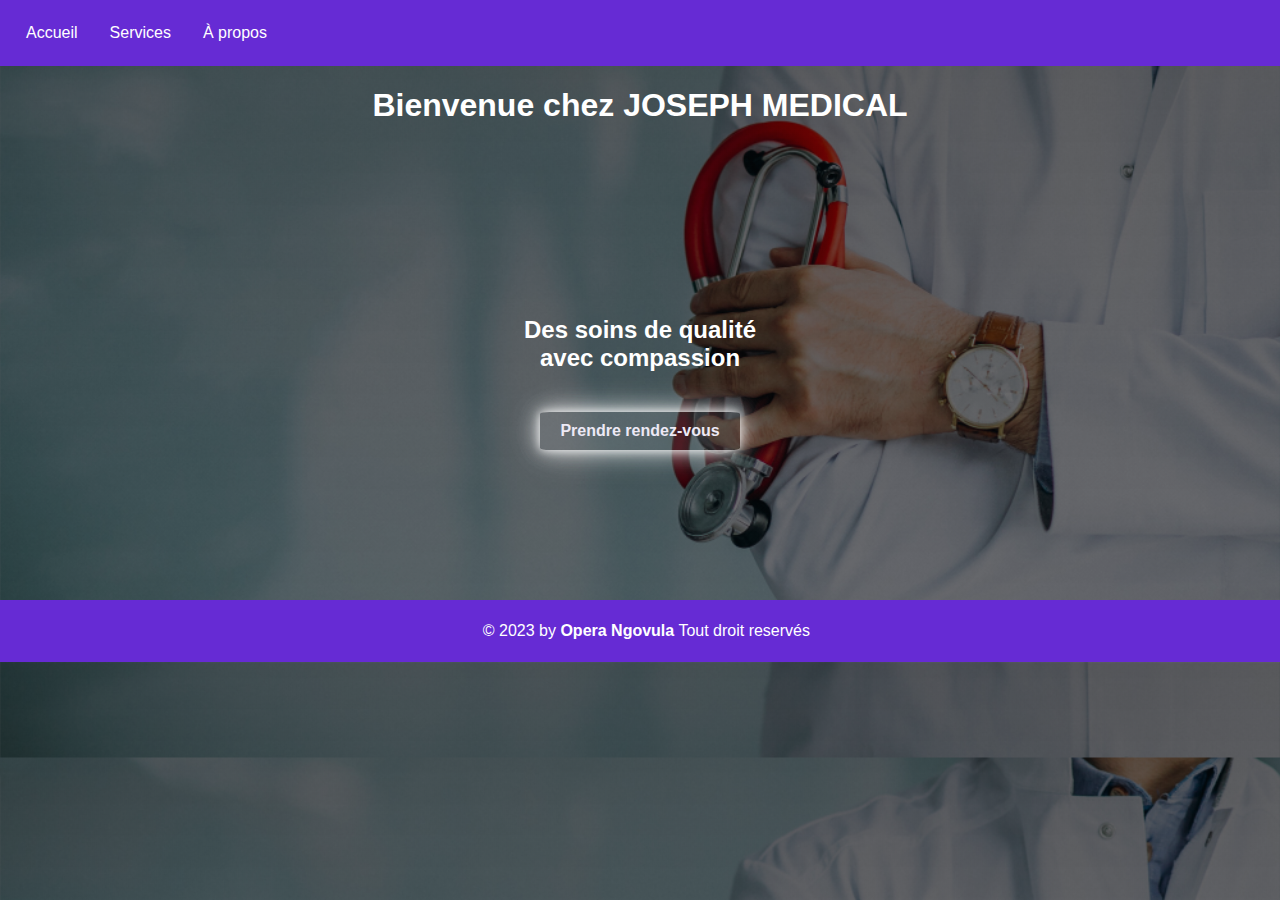
==== index.html @ 7ead552c "Add files via upload" ====
<!DOCTYPE html>
<html>
<head>
  <link rel="stylesheet" type="text/css" href="style.css">
<meta charset='Utf-8'>
</head>
<body>
 <header>
    <nav>
      <div class="menu-icon">
        <span class="bar"></span>
        <span class="bar"></span>
        <span class="bar"></span>
      </div>
      <ul class="menu">
        <li><a href="#">Accueil</a></li>
        <li><a href="service.html">Services</a></li>
        <li><a href="" >À propos</a></li>
      </ul>
    </nav>
  </header>
  <h1>Bienvenue chez JOSEPH MEDICAL</h1>
  <section class="hero-section">
    <div class="hero-content">
      <h2 class="word-animation">Des soins de qualité <br>avec compassion</h2>
      <a href="index (2).html" class="cta-button"><strong>Prendre rendez-vous</strong></a>
    </div>
  </section>
 
 
  <footer>
    <p class="copy">&copy; 2023 by <strong>Opera Ngovula</strong> Tout droit reservés</p>
  </footer>
  
    <script src="script.js" defer></script>
  </body>
  </html>
---- style.css ----
@import url('https://fonts.googleapis.com/css2?family=Quicksand:wght@300;400;500&display=swap');
 
h1 {
  align-items: center;
  color: white;
  text-align: center;
  font-family:'Trebuchet MS', 'Lucida Sans Unicode', 'Lucida Grande', 'Lucida Sans', Arial, sans-serif;
  
}
body {
  background: linear-gradient(
    rgba(3, 3, 3, 0.602), rgba(3, 3, 3, 0.52)),
    url("doc.png");
  /*background-color: black;*/
  background-size: cover;
  background-position: center;
  margin: 0;
  padding: 0;
  width: 100%;
  font-family: Arial, sans-serif;
 /* height: 85vh;
  width: 100%;*/
}

header {
  background-color: #662bd4;
  color: #fff;
  padding: 10px;
  
}

.menu {
  list-style-type: none;
  margin: 0;
  padding: 0;
  overflow: hidden;
}

.menu li {
  float: left;
}

.menu li a {
  display: block;
  color: #fff;
  text-align: center;
  padding: 14px 16px;
  text-decoration: none;
}

.menu li a:hover {
  background-color: #662bd4;
  opacity: 0.1;
  transform: translateY(-10px);
}

.content {
  padding: 20px;
  text-align: center;
}

.hero-section {
  text-align: center;
  padding: 150px 0;
  color: #fff;
}

.hero-content h2 {
  animation: fadeWords 2s ease-in-out infinite;
}

.cta-button {
  display: inline-block;
  background-color: #ffffff1c;
  color: #ede9f5;
  padding: 10px 20px;
  text-decoration: none;
  margin-top: 20px;
  border-radius: 5%;
  transition: background-color 0.3s ease;
  box-shadow: 0 0 10px rgba(255, 255, 255, 0.8),
  0 0 20px rgba(255, 255, 255, 0.6),
  0 0 30px rgba(255, 255, 255, 0.4),
  0 0 40px rgba(255, 255, 255, 0.2) ; 
}

.cta-button:hover {
  background-color: #ccc;
}


@keyframes fadeWords {
  0% {
    opacity: 0;
    transform: translateY(20px);
  }
  10% {
    opacity: 1;
  }
  90% {
    opacity: 1;
  }
  100% {
    opacity: 0;
    transform: translateY(-20px);
  }
}


/* Media Query pour la navigation mobile */
@media screen and (max-width: 600px) {
  .menu li {
    float: none;
  }

  .menu-icon {
    cursor: pointer;
    display: inline-block;
    margin: 10px;
  }

  .bar {
    background-color: #fff;
    display: block;
    height: 3px;
    width: 25px;
    margin: 5px 0; 
  }

  .menu {
    display: none;
    margin-top: 10px;
  }

  .menu.active {
    display: block;
  }
}

footer {
  
  left: 0;
  width: 100%;
  height: 50px;
  bottom: 0;
  background-color:#662bd4;
  color: #fff;
  padding: 0.5%;
  align-items: center;
}

.copy{
  background-color: #662bd4;
  text-align:center;
}

.strong
{
color: rgb(224, 248, 248);
}
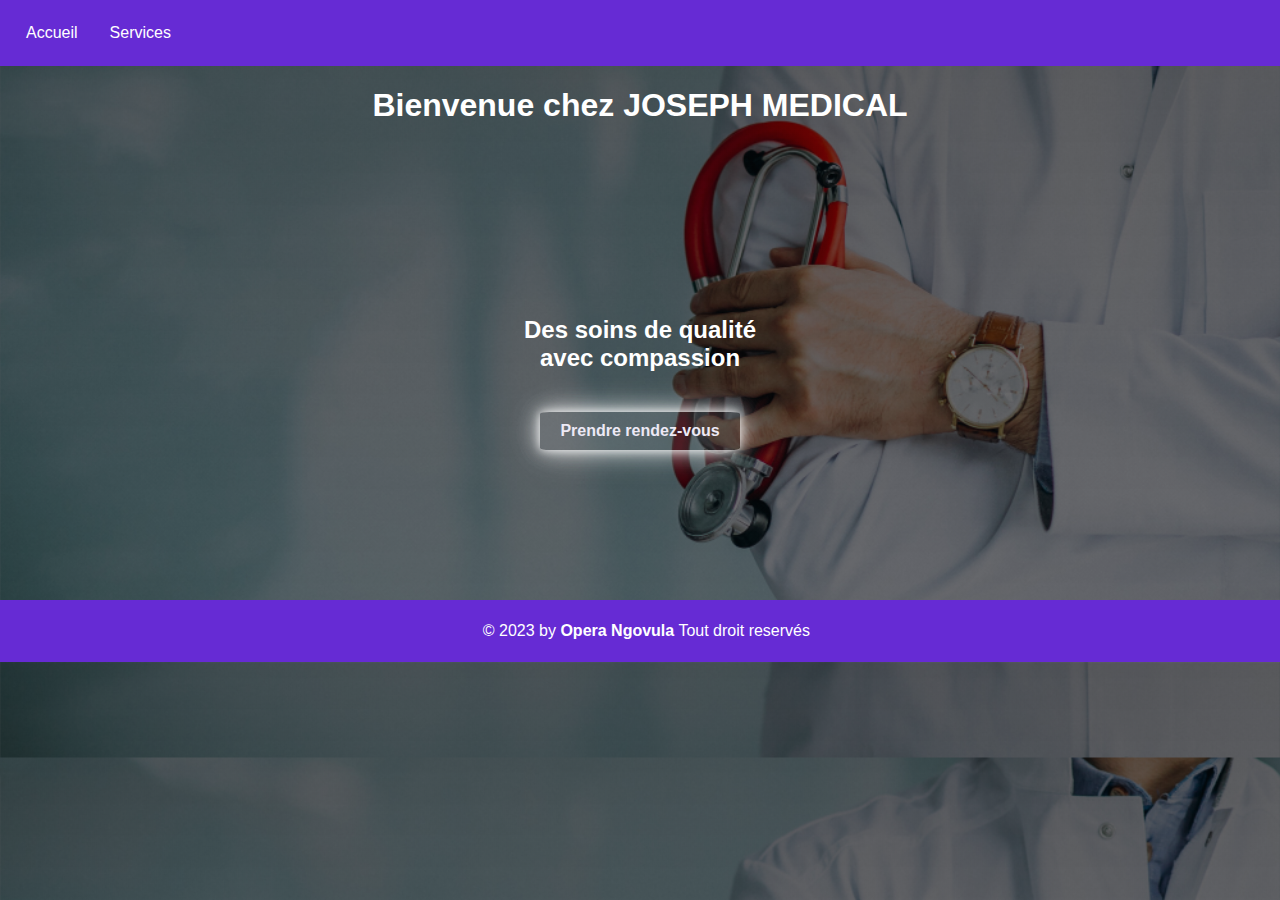
==== commit 9d75f723: "index.html" ====
--- a/index.html
+++ b/index.html
@@ -15,7 +15,7 @@
       <ul class="menu">
         <li><a href="#">Accueil</a></li>
         <li><a href="service.html">Services</a></li>
-        <li><a href="" >À propos</a></li>
+     
       </ul>
     </nav>
   </header>
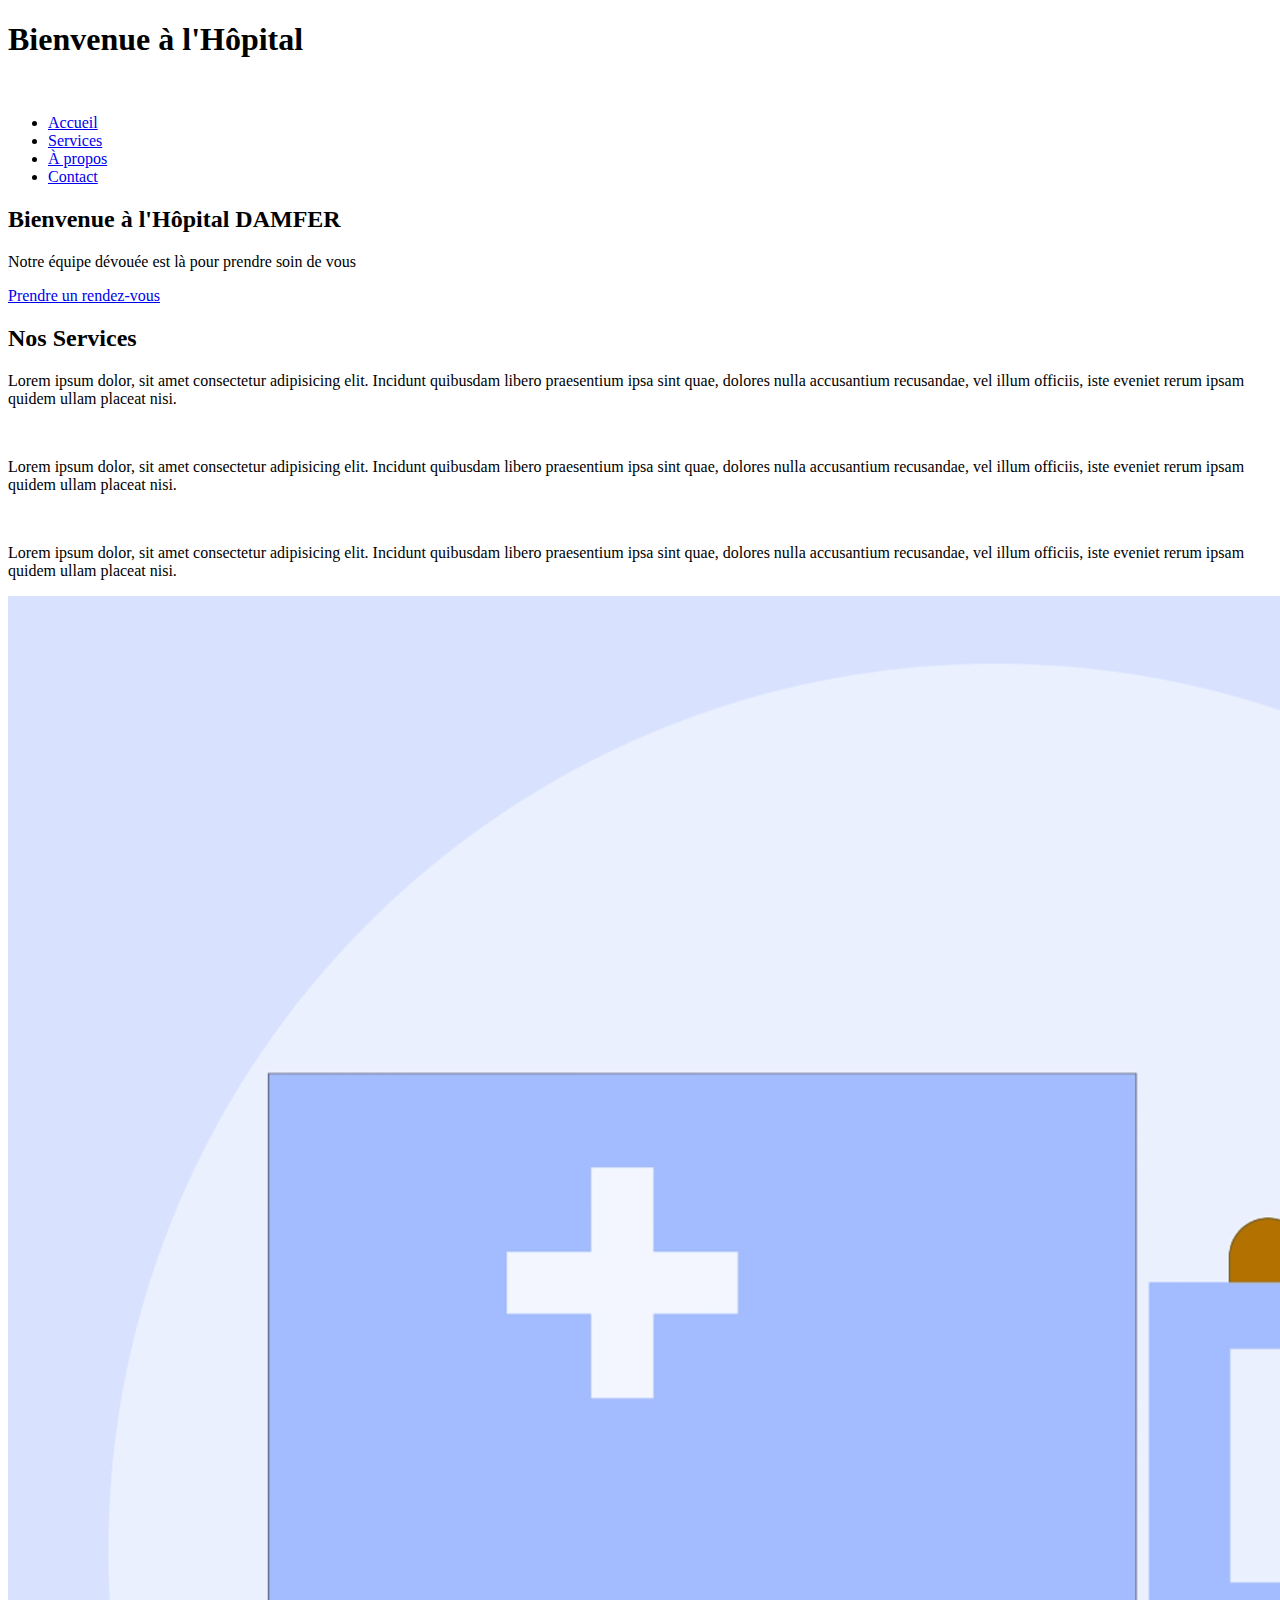
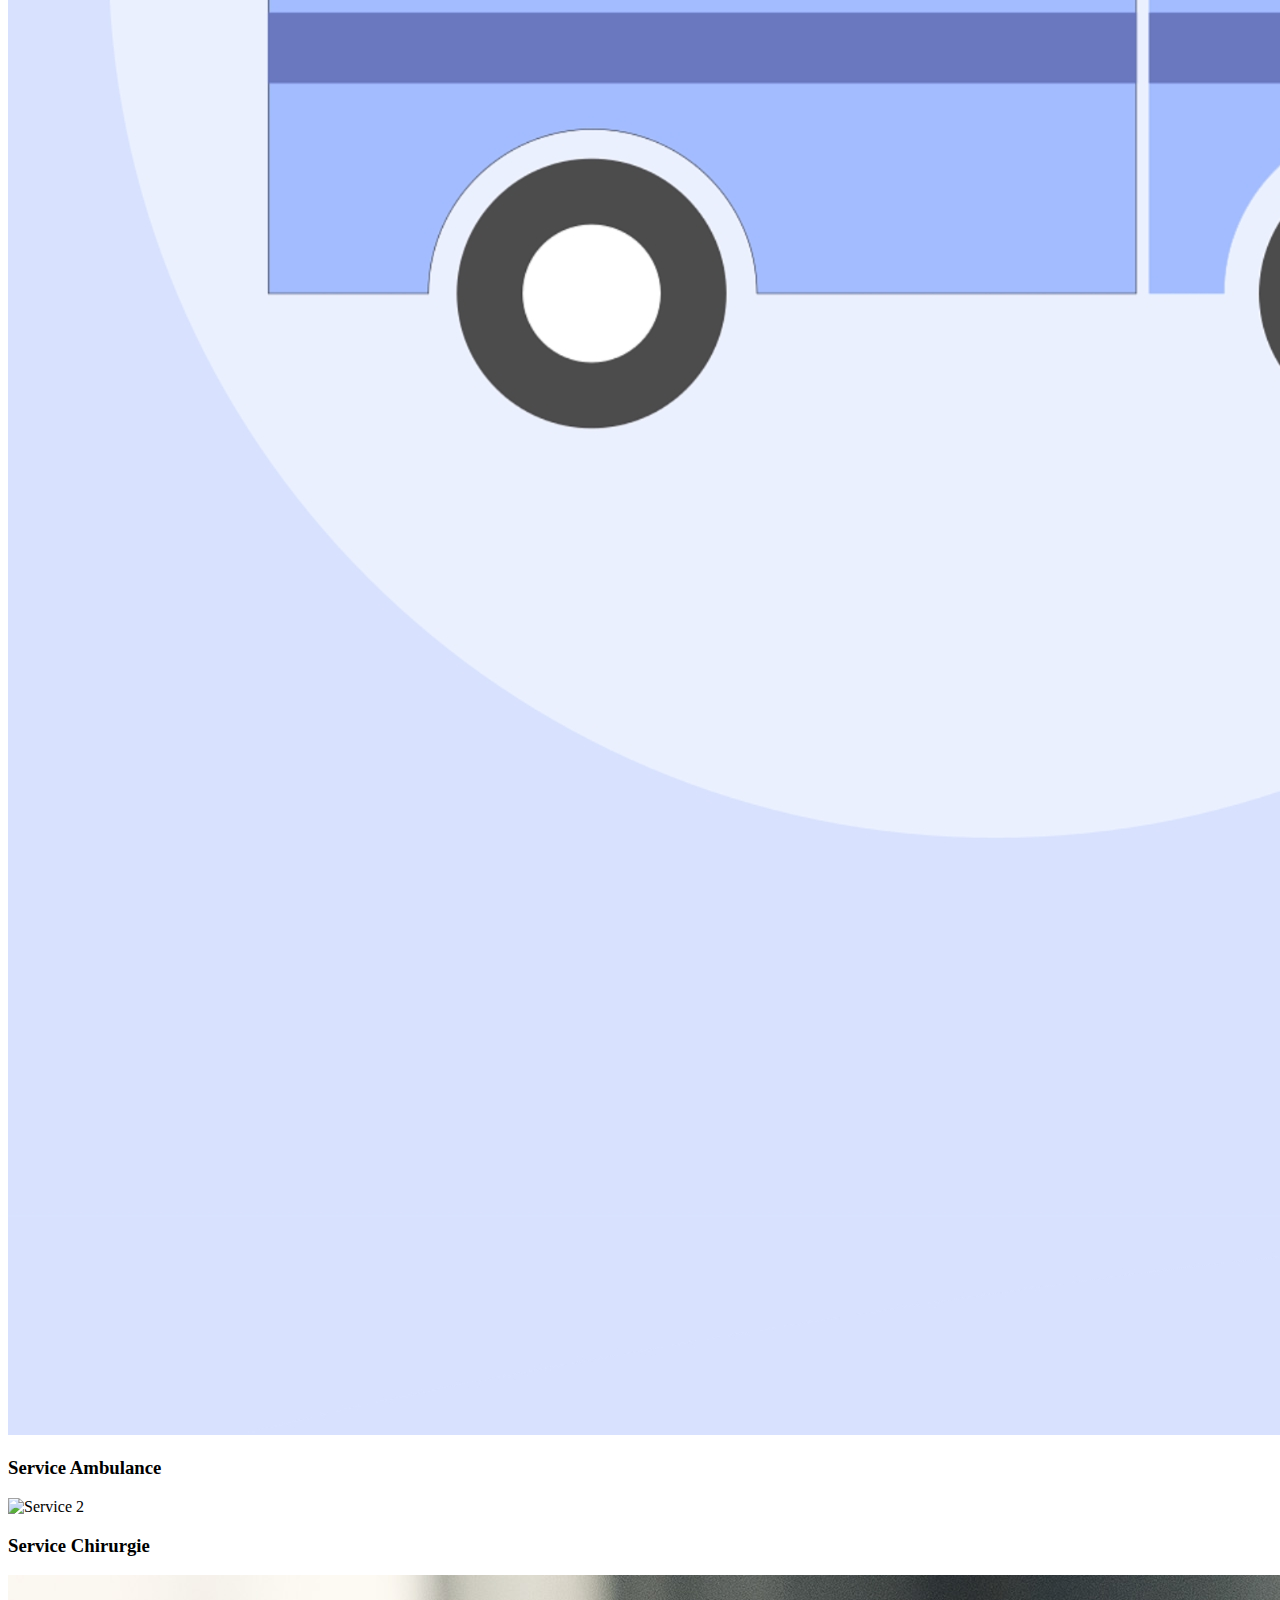
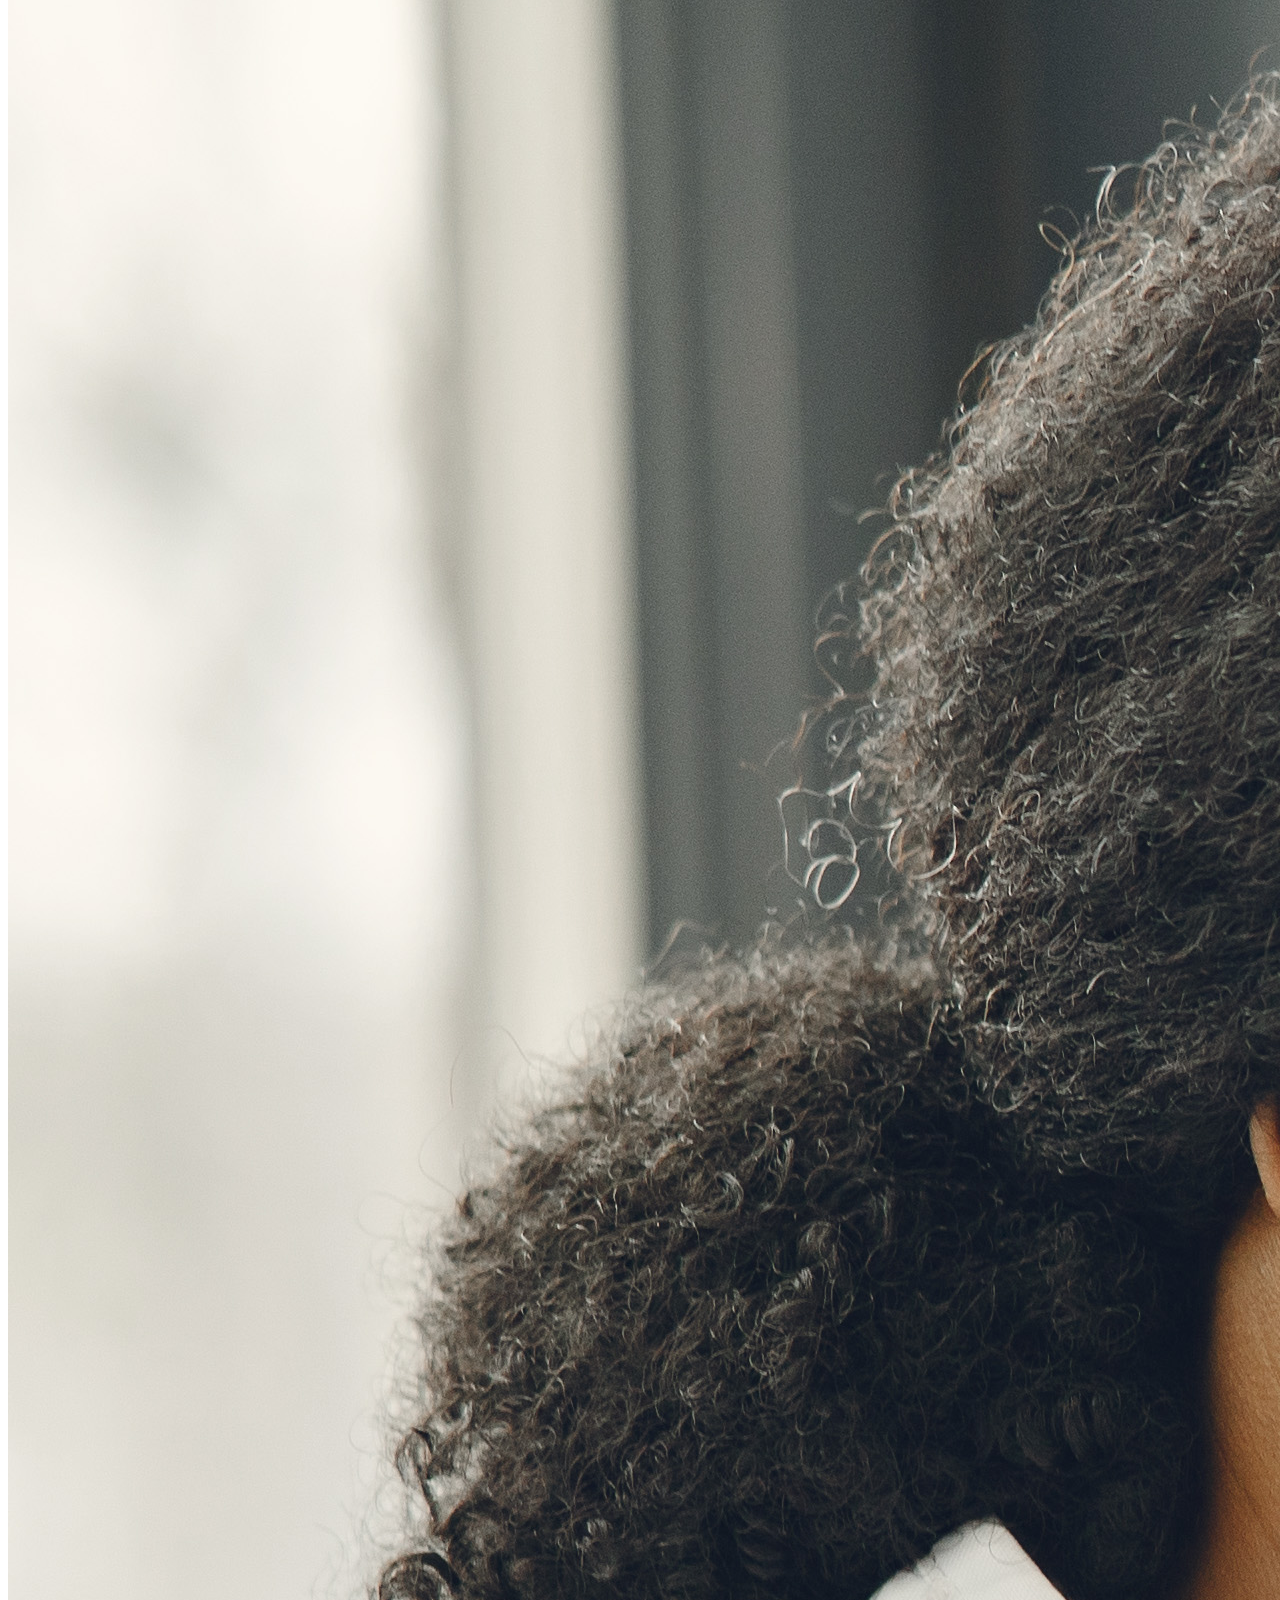
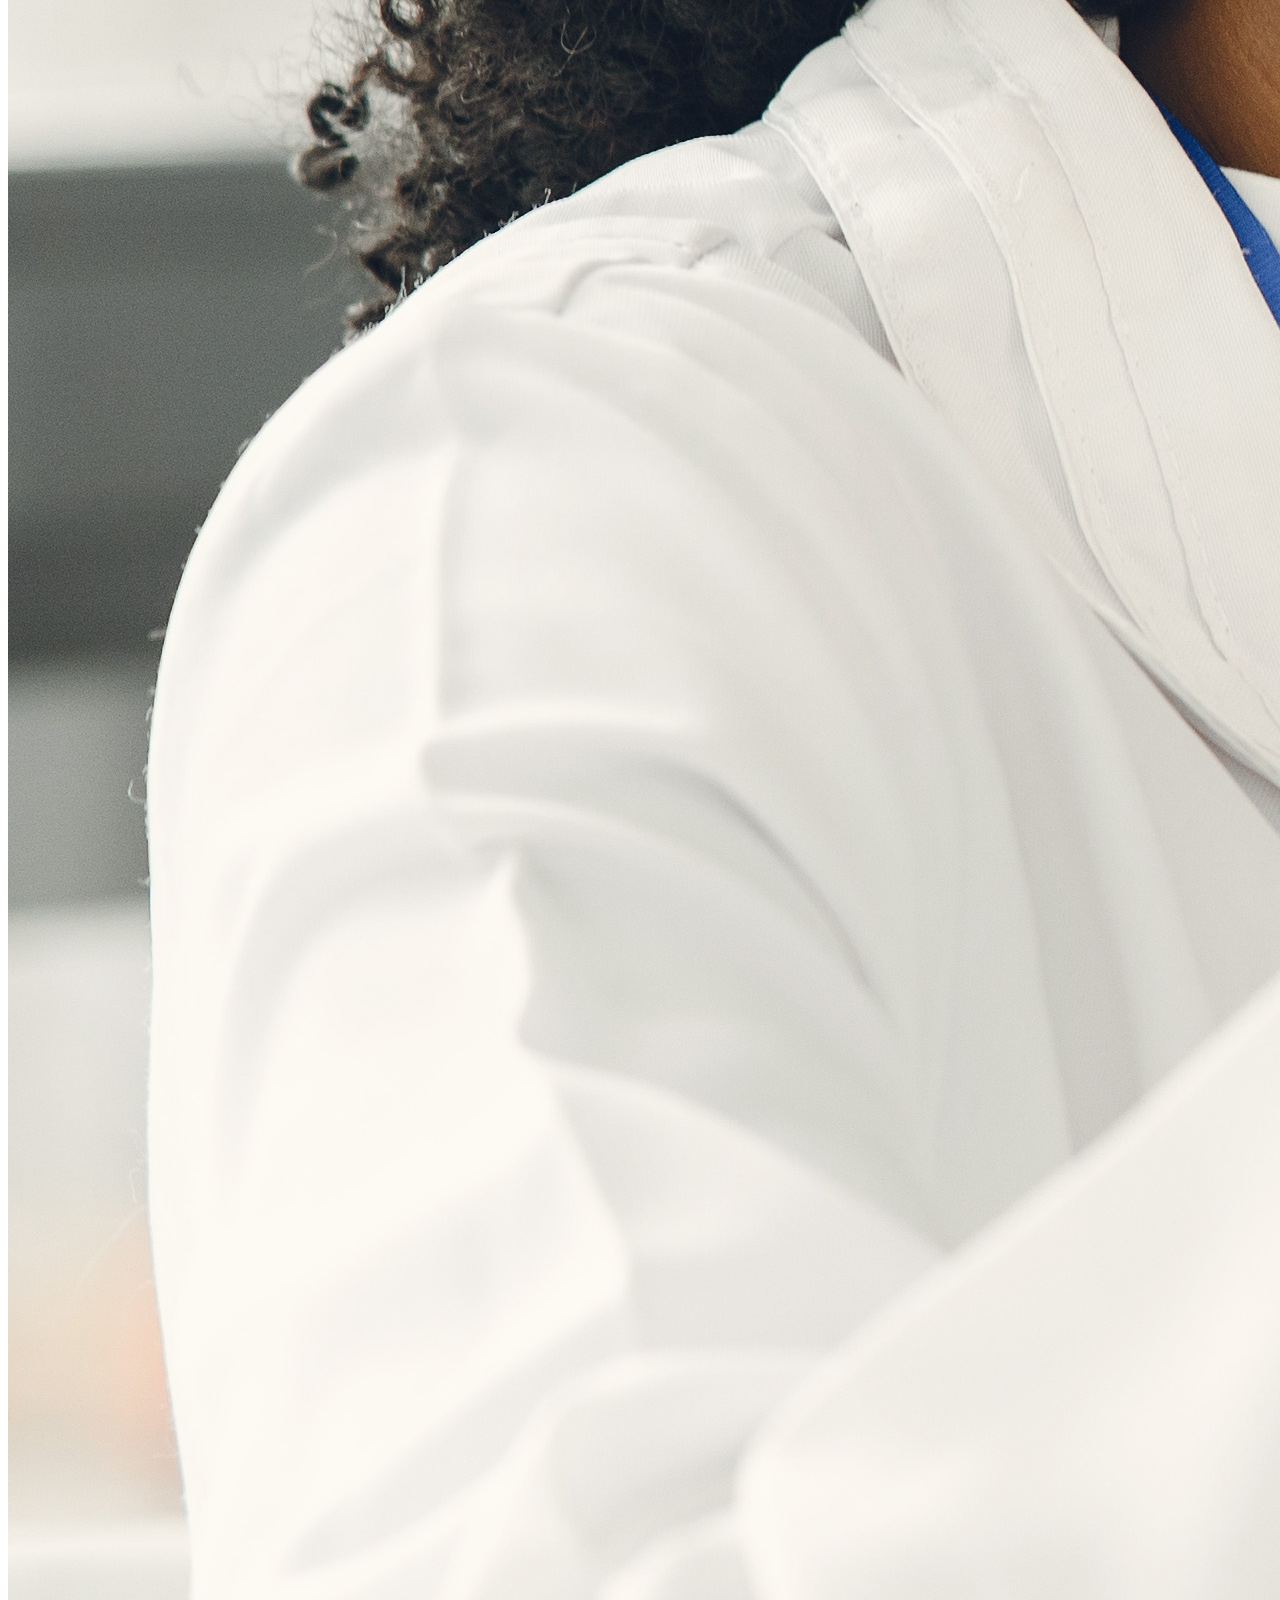
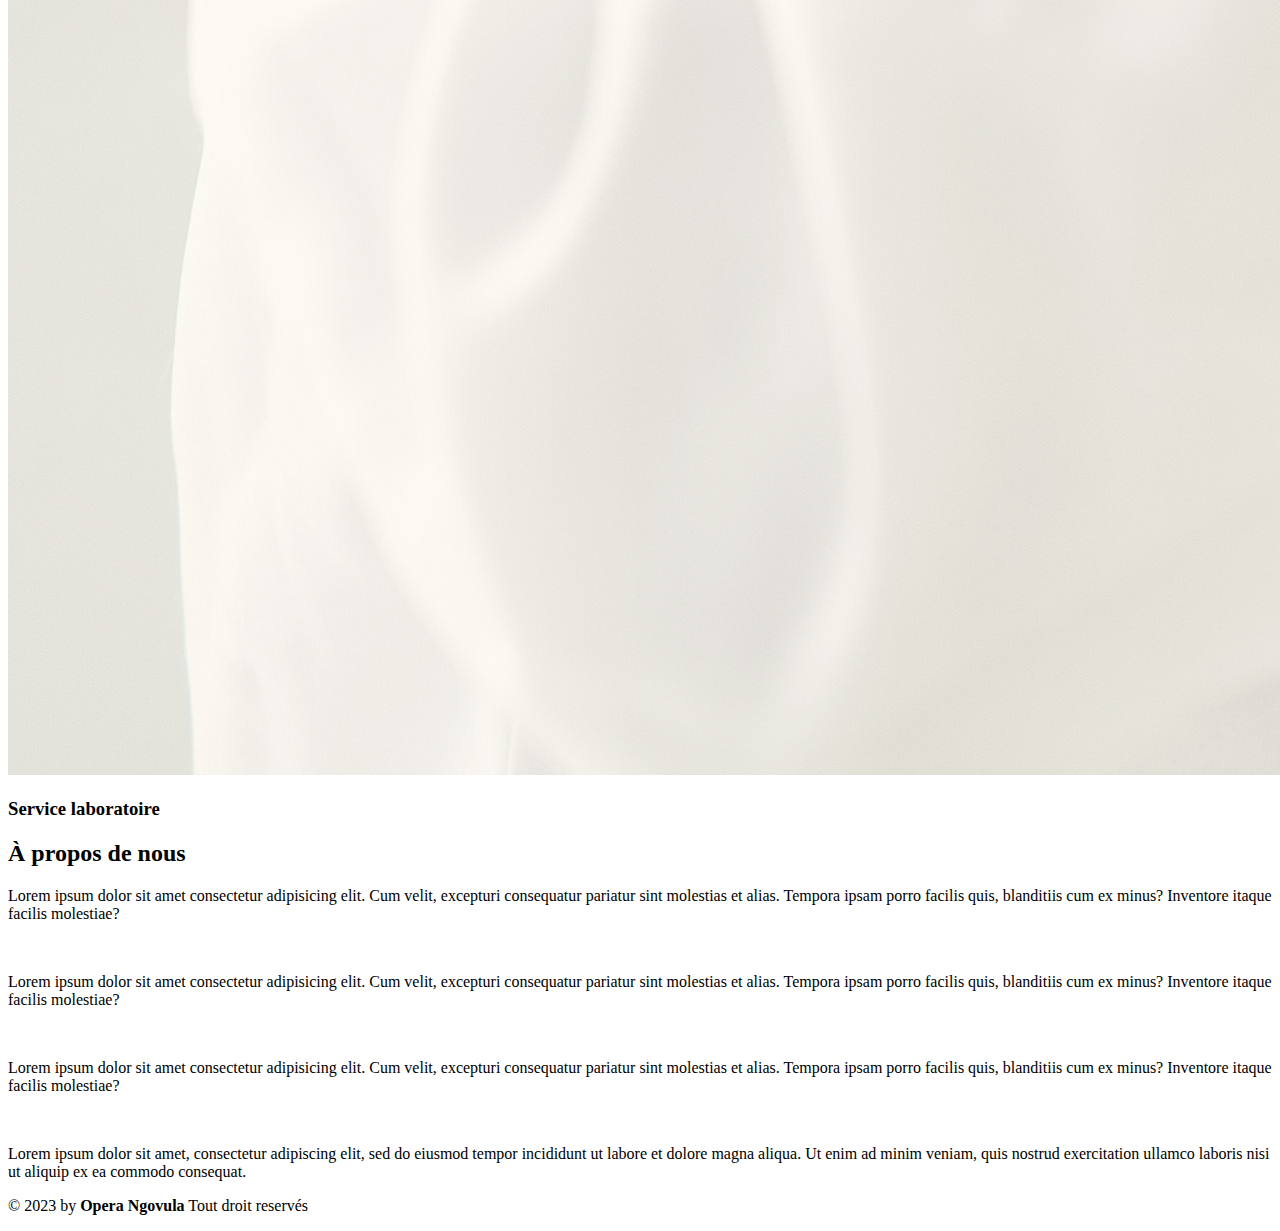
==== commit 8bdeb647: "Add files via upload" ====
--- a/index.html
+++ b/index.html
@@ -1,37 +1,78 @@
+
 <!DOCTYPE html>
-<html>
+<html lang="en">
 <head>
-  <link rel="stylesheet" type="text/css" href="style.css">
-<meta charset='Utf-8'>
+  <meta charset="UTF-8">
+  <meta name="viewport" content="width=device-width, initial-scale=1.0">
+  <title>Hôpital</title>
+  <link rel="stylesheet" href="styles.css">
 </head>
 <body>
- <header>
+  <header>
+    <h1>Bienvenue à l'Hôpital</h1>
     <nav>
-      <div class="menu-icon">
-        <span class="bar"></span>
-        <span class="bar"></span>
-        <span class="bar"></span>
-      </div>
-      <ul class="menu">
-        <li><a href="#">Accueil</a></li>
-        <li><a href="service.html">Services</a></li>
-     
+      <div class="logo"><img src="logo.png" alt=""></div>
+      <ul>
+        <li><a href="#acc">Accueil</a></li>
+        <li><a href="#ser">Services</a></li>
+        <li><a href="#pros">À propos</a></li>
+        <li><a href="#">Contact</a></li>
       </ul>
     </nav>
   </header>
-  <h1>Bienvenue chez JOSEPH MEDICAL</h1>
-  <section class="hero-section">
+  <section class="hero" id="acc">
     <div class="hero-content">
-      <h2 class="word-animation">Des soins de qualité <br>avec compassion</h2>
-      <a href="index (2).html" class="cta-button"><strong>Prendre rendez-vous</strong></a>
+      <h2>Bienvenue à l'Hôpital DAMFER</h2>
+      <p>Notre équipe dévouée est là pour prendre soin de vous</p>
+      <a href="index (2).html" class="cta-btn">Prendre un rendez-vous</a>
     </div>
   </section>
- 
- 
+  
+  <section class="services" id="ser">
+    <h2>Nos Services</h2>
+    <p>Lorem ipsum dolor, sit amet consectetur adipisicing elit. Incidunt quibusdam libero praesentium ipsa sint quae, dolores nulla accusantium recusandae, vel illum officiis, iste eveniet rerum ipsam quidem ullam placeat nisi.</p>
+    <br>
+    <p>Lorem ipsum dolor, sit amet consectetur adipisicing elit. Incidunt quibusdam libero praesentium ipsa sint quae, dolores nulla accusantium recusandae, vel illum officiis, iste eveniet rerum ipsam quidem ullam placeat nisi.</p>
+    <br>
+    <p>Lorem ipsum dolor, sit amet consectetur adipisicing elit. Incidunt quibusdam libero praesentium ipsa sint quae, dolores nulla accusantium recusandae, vel illum officiis, iste eveniet rerum ipsam quidem ullam placeat nisi.</p>
+    <div class="service-container">
+      <div class="service">
+        <img src="service1.jpg" alt="Service 1">
+        <h3>Service Ambulance</h3>
+      </div>
+      <div class="service">
+        <img src="service2.jpg" alt="Service 2">
+        <h3>Service Chirurgie</h3>
+      </div>
+      <div class="service">
+        <img src="service3.jpg" alt="Service 3">
+        <h3>Service laboratoire</h3>
+      </div>
+    </div>
+  </section>
+  
+  <section class="about" id="pros">
+    <h2>À propos de nous</h2>
+    <p>
+    Lorem ipsum dolor sit amet consectetur adipisicing elit. Cum velit, excepturi consequatur pariatur sint molestias et alias. Tempora ipsam porro facilis quis, blanditiis cum ex minus? Inventore itaque facilis molestiae?
+    </p>
+    <br>
+    <p>
+    Lorem ipsum dolor sit amet consectetur adipisicing elit. Cum velit, excepturi consequatur pariatur sint molestias et alias. Tempora ipsam porro facilis quis, blanditiis cum ex minus? Inventore itaque facilis molestiae?
+    </p>
+    <br>
+    <p>
+    Lorem ipsum dolor sit amet consectetur adipisicing elit. Cum velit, excepturi consequatur pariatur sint molestias et alias. Tempora ipsam porro facilis quis, blanditiis cum ex minus? Inventore itaque facilis molestiae?
+  </p>
+  <br>
+    <p>Lorem ipsum dolor sit amet, consectetur adipiscing elit, sed do eiusmod tempor incididunt ut labore et dolore magna aliqua. Ut enim ad minim veniam, quis nostrud exercitation ullamco laboris nisi ut aliquip ex ea commodo consequat.</p>
+  </section>
+  
+
   <footer>
     <p class="copy">&copy; 2023 by <strong>Opera Ngovula</strong> Tout droit reservés</p>
-  </footer>
-  
-    <script src="script.js" defer></script>
-  </body>
-  </html>
+</footer>
+  <script src="script.js"></script>
+</body>
+</html>
+
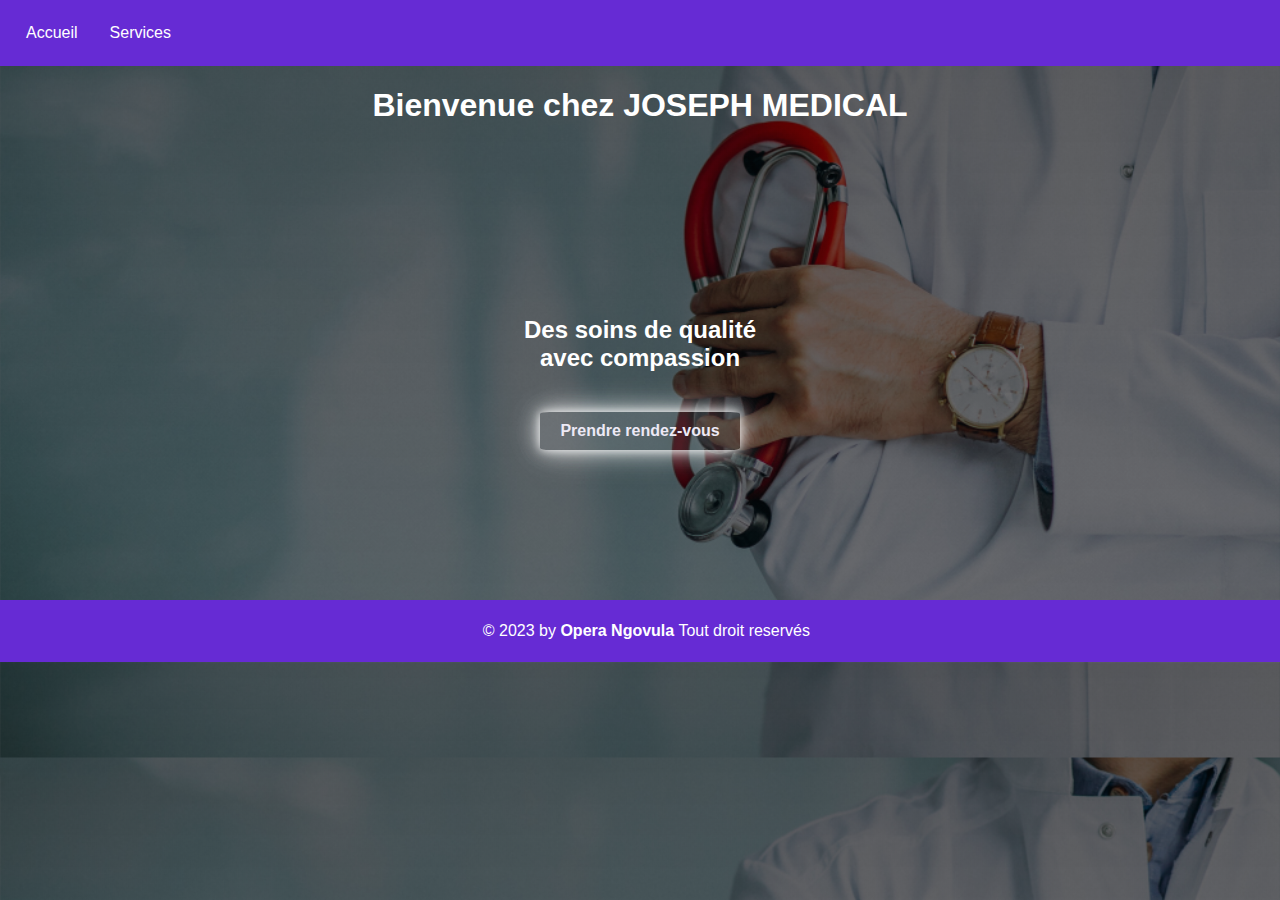
==== commit 9a325b6a: "Add files via upload" ====
--- a/index.html
+++ b/index.html
@@ -1,78 +1,37 @@
-
 <!DOCTYPE html>
-<html lang="en">
+<html>
 <head>
-  <meta charset="UTF-8">
-  <meta name="viewport" content="width=device-width, initial-scale=1.0">
-  <title>Hôpital</title>
-  <link rel="stylesheet" href="styles.css">
+  <link rel="stylesheet" type="text/css" href="style.css">
+<meta charset='Utf-8'>
 </head>
 <body>
-  <header>
-    <h1>Bienvenue à l'Hôpital</h1>
+ <header>
     <nav>
-      <div class="logo"><img src="logo.png" alt=""></div>
-      <ul>
-        <li><a href="#acc">Accueil</a></li>
-        <li><a href="#ser">Services</a></li>
-        <li><a href="#pros">À propos</a></li>
-        <li><a href="#">Contact</a></li>
+      <div class="menu-icon">
+        <span class="bar"></span>
+        <span class="bar"></span>
+        <span class="bar"></span>
+      </div>
+      <ul class="menu">
+        <li><a href="#">Accueil</a></li>
+        <li><a href="service.html">Services</a></li>
+  
       </ul>
     </nav>
   </header>
-  <section class="hero" id="acc">
+  <h1>Bienvenue chez JOSEPH MEDICAL</h1>
+  <section class="hero-section">
     <div class="hero-content">
-      <h2>Bienvenue à l'Hôpital DAMFER</h2>
-      <p>Notre équipe dévouée est là pour prendre soin de vous</p>
-      <a href="index (2).html" class="cta-btn">Prendre un rendez-vous</a>
+      <h2 class="word-animation">Des soins de qualité <br>avec compassion</h2>
+      <a href="index (2).html" class="cta-button"><strong>Prendre rendez-vous</strong></a>
     </div>
   </section>
-  
-  <section class="services" id="ser">
-    <h2>Nos Services</h2>
-    <p>Lorem ipsum dolor, sit amet consectetur adipisicing elit. Incidunt quibusdam libero praesentium ipsa sint quae, dolores nulla accusantium recusandae, vel illum officiis, iste eveniet rerum ipsam quidem ullam placeat nisi.</p>
-    <br>
-    <p>Lorem ipsum dolor, sit amet consectetur adipisicing elit. Incidunt quibusdam libero praesentium ipsa sint quae, dolores nulla accusantium recusandae, vel illum officiis, iste eveniet rerum ipsam quidem ullam placeat nisi.</p>
-    <br>
-    <p>Lorem ipsum dolor, sit amet consectetur adipisicing elit. Incidunt quibusdam libero praesentium ipsa sint quae, dolores nulla accusantium recusandae, vel illum officiis, iste eveniet rerum ipsam quidem ullam placeat nisi.</p>
-    <div class="service-container">
-      <div class="service">
-        <img src="service1.jpg" alt="Service 1">
-        <h3>Service Ambulance</h3>
-      </div>
-      <div class="service">
-        <img src="service2.jpg" alt="Service 2">
-        <h3>Service Chirurgie</h3>
-      </div>
-      <div class="service">
-        <img src="service3.jpg" alt="Service 3">
-        <h3>Service laboratoire</h3>
-      </div>
-    </div>
-  </section>
-  
-  <section class="about" id="pros">
-    <h2>À propos de nous</h2>
-    <p>
-    Lorem ipsum dolor sit amet consectetur adipisicing elit. Cum velit, excepturi consequatur pariatur sint molestias et alias. Tempora ipsam porro facilis quis, blanditiis cum ex minus? Inventore itaque facilis molestiae?
-    </p>
-    <br>
-    <p>
-    Lorem ipsum dolor sit amet consectetur adipisicing elit. Cum velit, excepturi consequatur pariatur sint molestias et alias. Tempora ipsam porro facilis quis, blanditiis cum ex minus? Inventore itaque facilis molestiae?
-    </p>
-    <br>
-    <p>
-    Lorem ipsum dolor sit amet consectetur adipisicing elit. Cum velit, excepturi consequatur pariatur sint molestias et alias. Tempora ipsam porro facilis quis, blanditiis cum ex minus? Inventore itaque facilis molestiae?
-  </p>
-  <br>
-    <p>Lorem ipsum dolor sit amet, consectetur adipiscing elit, sed do eiusmod tempor incididunt ut labore et dolore magna aliqua. Ut enim ad minim veniam, quis nostrud exercitation ullamco laboris nisi ut aliquip ex ea commodo consequat.</p>
-  </section>
-  
-
+ 
+ 
   <footer>
     <p class="copy">&copy; 2023 by <strong>Opera Ngovula</strong> Tout droit reservés</p>
-</footer>
-  <script src="script.js"></script>
-</body>
-</html>
-
+  </footer>
+  
+    <script src="script.js" defer></script>
+  </body>
+  </html>
--- a/style.css
+++ b/style.css
@@ -0,0 +1,160 @@
+@import url('https://fonts.googleapis.com/css2?family=Quicksand:wght@300;400;500&display=swap');
+ 
+h1 {
+  align-items: center;
+  color: white;
+  text-align: center;
+  font-family:'Trebuchet MS', 'Lucida Sans Unicode', 'Lucida Grande', 'Lucida Sans', Arial, sans-serif;
+  
+}
+body {
+  background: linear-gradient(
+    rgba(3, 3, 3, 0.602), rgba(3, 3, 3, 0.52)),
+    url("doc.png");
+  /*background-color: black;*/
+  background-size: cover;
+  background-position: center;
+  margin: 0;
+  padding: 0;
+  width: 100%;
+  font-family: Arial, sans-serif;
+ /* height: 85vh;
+  width: 100%;*/
+}
+
+header {
+  background-color: #662bd4;
+  color: #fff;
+  padding: 10px;
+  
+}
+
+.menu {
+  list-style-type: none;
+  margin: 0;
+  padding: 0;
+  overflow: hidden;
+}
+
+.menu li {
+  float: left;
+}
+
+.menu li a {
+  display: block;
+  color: #fff;
+  text-align: center;
+  padding: 14px 16px;
+  text-decoration: none;
+}
+
+.menu li a:hover {
+  background-color: #662bd4;
+  opacity: 0.1;
+  transform: translateY(-10px);
+}
+
+.content {
+  padding: 20px;
+  text-align: center;
+}
+
+.hero-section {
+  text-align: center;
+  padding: 150px 0;
+  color: #fff;
+}
+
+.hero-content h2 {
+  animation: fadeWords 2s ease-in-out infinite;
+}
+
+.cta-button {
+  display: inline-block;
+  background-color: #ffffff1c;
+  color: #ede9f5;
+  padding: 10px 20px;
+  text-decoration: none;
+  margin-top: 20px;
+  border-radius: 5%;
+  transition: background-color 0.3s ease;
+  box-shadow: 0 0 10px rgba(255, 255, 255, 0.8),
+  0 0 20px rgba(255, 255, 255, 0.6),
+  0 0 30px rgba(255, 255, 255, 0.4),
+  0 0 40px rgba(255, 255, 255, 0.2) ; 
+}
+
+.cta-button:hover {
+  background-color: #ccc;
+}
+
+
+@keyframes fadeWords {
+  0% {
+    opacity: 0;
+    transform: translateY(20px);
+  }
+  10% {
+    opacity: 1;
+  }
+  90% {
+    opacity: 1;
+  }
+  100% {
+    opacity: 0;
+    transform: translateY(-20px);
+  }
+}
+
+
+/* Media Query pour la navigation mobile */
+@media screen and (max-width: 600px) {
+  .menu li {
+    float: none;
+  }
+
+  .menu-icon {
+    cursor: pointer;
+    display: inline-block;
+    margin: 10px;
+  }
+
+  .bar {
+    background-color: #fff;
+    display: block;
+    height: 3px;
+    width: 25px;
+    margin: 5px 0; 
+  }
+
+  .menu {
+    display: none;
+    margin-top: 10px;
+  }
+
+  .menu.active {
+    display: block;
+  }
+}
+
+footer {
+  
+  left: 0;
+  width: 100%;
+  height: 50px;
+  bottom: 0;
+  background-color:#662bd4;
+  color: #fff;
+  padding: 0.5%;
+  align-items: center;
+}
+
+.copy{
+  background-color: #662bd4;
+  text-align:center;
+}
+
+.strong
+{
+color: rgb(224, 248, 248);
+}
